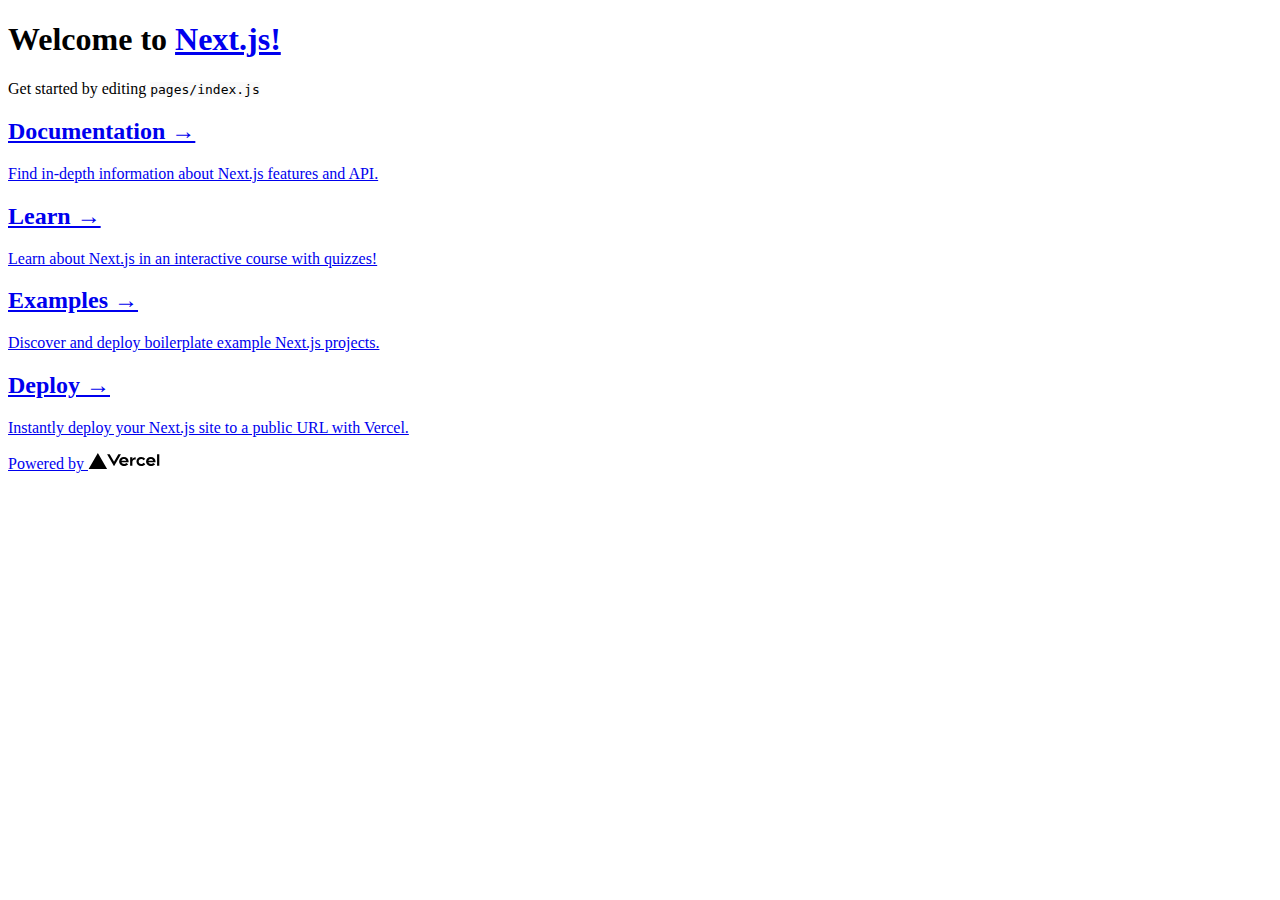
==== index.html @ f02c8e52 "deploy: b98e49af47a2959d5cad253d848e315b4749b110" ====
<!DOCTYPE html><html lang="ja"><head><meta charSet="utf-8"/><meta name="viewport" content="width=device-width"/><meta name="next-head-count" content="2"/><title>Create Next App</title><meta name="description" content="Generated by create next app"/><link rel="icon" href="favicon.ico"/><link rel="preload" href="/othello/_next/static/css/27d177a30947857b.css" as="style"/><link rel="stylesheet" href="/othello/_next/static/css/27d177a30947857b.css" data-n-g=""/><link rel="preload" href="/othello/_next/static/css/33e87387dfaddfb2.css" as="style"/><link rel="stylesheet" href="/othello/_next/static/css/33e87387dfaddfb2.css" data-n-p=""/><noscript data-n-css=""></noscript><script defer="" nomodule="" src="/othello/_next/static/chunks/polyfills-c67a75d1b6f99dc8.js"></script><script src="/othello/_next/static/chunks/webpack-93f25bce81b3cdbe.js" defer=""></script><script src="/othello/_next/static/chunks/framework-cda2f1305c3d9424.js" defer=""></script><script src="/othello/_next/static/chunks/main-6b0bb12c5ff2d6cf.js" defer=""></script><script src="/othello/_next/static/chunks/pages/_app-41a4dd47d6baf0a1.js" defer=""></script><script src="/othello/_next/static/chunks/pages/index-277662f0da26c3b1.js" defer=""></script><script src="/othello/_next/static/UCdcIO874xUPMAkbWlMO1/_buildManifest.js" defer=""></script><script src="/othello/_next/static/UCdcIO874xUPMAkbWlMO1/_ssgManifest.js" defer=""></script></head><body><div id="__next"><div class="index_container__gnN1f"><main class="index_main__kAcUb"><h1 class="index_title__gEapU">Welcome to <a href="https://nextjs.org">Next.js!</a></h1><p class="index_description__087sm">Get started by editing<!-- --> <code class="index_code__VeCgy" style="background-color:#fafafa">pages/index.js</code></p><div class="index_grid__FmmIe"><a class="index_card__kAxi6" href="https://nextjs.org/docs"><h2>Documentation →</h2><p>Find in-depth information about Next.js features and API.</p></a><a class="index_card__kAxi6" href="https://nextjs.org/learn"><h2>Learn →</h2><p>Learn about Next.js in an interactive course with quizzes!</p></a><a class="index_card__kAxi6" href="https://github.com/vercel/next.js/tree/master/examples"><h2>Examples →</h2><p>Discover and deploy boilerplate example Next.js projects.</p></a><a class="index_card__kAxi6" href="https://vercel.com/new?utm_source=create-next-app&amp;utm_medium=default-template&amp;utm_campaign=create-next-app"><h2>Deploy →</h2><p>Instantly deploy your Next.js site to a public URL with Vercel.</p></a></div></main><footer class="index_footer__qq_p6"><a href="https://vercel.com?utm_source=create-next-app&amp;utm_medium=default-template&amp;utm_campaign=create-next-app" target="_blank" rel="noopener noreferrer">Powered by<!-- --> <span class="index_logo__FcDOZ"><img src="vercel.svg" alt="Vercel Logo" width="72" height="16"/></span></a></footer></div></div><script id="__NEXT_DATA__" type="application/json">{"props":{"pageProps":{}},"page":"/","query":{},"buildId":"UCdcIO874xUPMAkbWlMO1","assetPrefix":"/othello","nextExport":true,"autoExport":true,"isFallback":false,"scriptLoader":[]}</script></body></html>
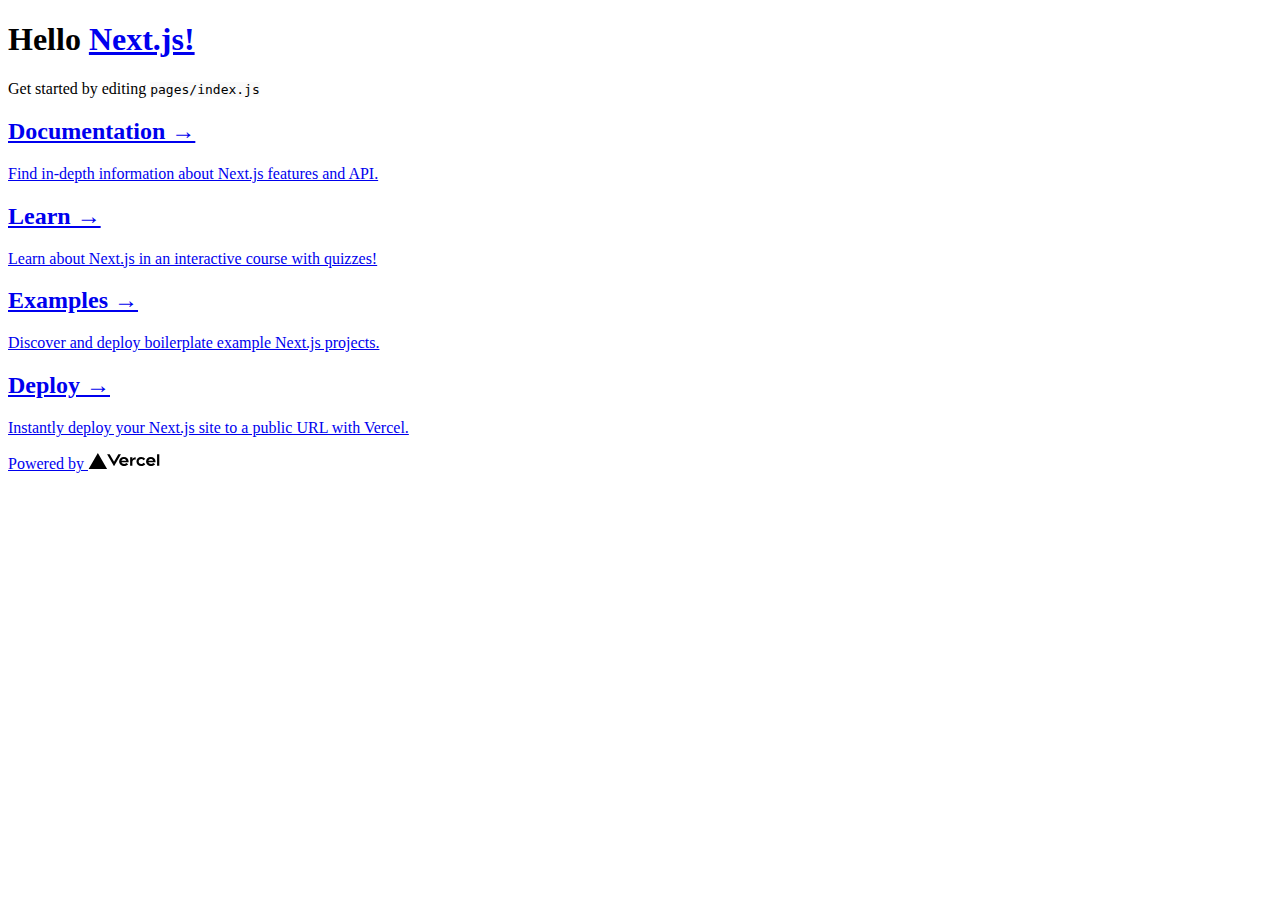
==== commit 129fde7b: "deploy: abd9a56f9da5b4a1305ced0278b87655e9ada1f2" ====
--- a/index.html
+++ b/index.html
@@ -1 +1 @@
-<!DOCTYPE html><html lang="ja"><head><meta charSet="utf-8"/><meta name="viewport" content="width=device-width"/><meta name="next-head-count" content="2"/><title>Create Next App</title><meta name="description" content="Generated by create next app"/><link rel="icon" href="favicon.ico"/><link rel="preload" href="/othello/_next/static/css/27d177a30947857b.css" as="style"/><link rel="stylesheet" href="/othello/_next/static/css/27d177a30947857b.css" data-n-g=""/><link rel="preload" href="/othello/_next/static/css/33e87387dfaddfb2.css" as="style"/><link rel="stylesheet" href="/othello/_next/static/css/33e87387dfaddfb2.css" data-n-p=""/><noscript data-n-css=""></noscript><script defer="" nomodule="" src="/othello/_next/static/chunks/polyfills-c67a75d1b6f99dc8.js"></script><script src="/othello/_next/static/chunks/webpack-93f25bce81b3cdbe.js" defer=""></script><script src="/othello/_next/static/chunks/framework-cda2f1305c3d9424.js" defer=""></script><script src="/othello/_next/static/chunks/main-6b0bb12c5ff2d6cf.js" defer=""></script><script src="/othello/_next/static/chunks/pages/_app-41a4dd47d6baf0a1.js" defer=""></script><script src="/othello/_next/static/chunks/pages/index-277662f0da26c3b1.js" defer=""></script><script src="/othello/_next/static/UCdcIO874xUPMAkbWlMO1/_buildManifest.js" defer=""></script><script src="/othello/_next/static/UCdcIO874xUPMAkbWlMO1/_ssgManifest.js" defer=""></script></head><body><div id="__next"><div class="index_container__gnN1f"><main class="index_main__kAcUb"><h1 class="index_title__gEapU">Welcome to <a href="https://nextjs.org">Next.js!</a></h1><p class="index_description__087sm">Get started by editing<!-- --> <code class="index_code__VeCgy" style="background-color:#fafafa">pages/index.js</code></p><div class="index_grid__FmmIe"><a class="index_card__kAxi6" href="https://nextjs.org/docs"><h2>Documentation →</h2><p>Find in-depth information about Next.js features and API.</p></a><a class="index_card__kAxi6" href="https://nextjs.org/learn"><h2>Learn →</h2><p>Learn about Next.js in an interactive course with quizzes!</p></a><a class="index_card__kAxi6" href="https://github.com/vercel/next.js/tree/master/examples"><h2>Examples →</h2><p>Discover and deploy boilerplate example Next.js projects.</p></a><a class="index_card__kAxi6" href="https://vercel.com/new?utm_source=create-next-app&amp;utm_medium=default-template&amp;utm_campaign=create-next-app"><h2>Deploy →</h2><p>Instantly deploy your Next.js site to a public URL with Vercel.</p></a></div></main><footer class="index_footer__qq_p6"><a href="https://vercel.com?utm_source=create-next-app&amp;utm_medium=default-template&amp;utm_campaign=create-next-app" target="_blank" rel="noopener noreferrer">Powered by<!-- --> <span class="index_logo__FcDOZ"><img src="vercel.svg" alt="Vercel Logo" width="72" height="16"/></span></a></footer></div></div><script id="__NEXT_DATA__" type="application/json">{"props":{"pageProps":{}},"page":"/","query":{},"buildId":"UCdcIO874xUPMAkbWlMO1","assetPrefix":"/othello","nextExport":true,"autoExport":true,"isFallback":false,"scriptLoader":[]}</script></body></html>+<!DOCTYPE html><html lang="ja"><head><meta charSet="utf-8"/><meta name="viewport" content="width=device-width"/><meta name="next-head-count" content="2"/><title>Create Next App</title><meta name="description" content="Generated by create next app"/><link rel="icon" href="favicon.ico"/><link rel="preload" href="/othello/_next/static/css/27d177a30947857b.css" as="style"/><link rel="stylesheet" href="/othello/_next/static/css/27d177a30947857b.css" data-n-g=""/><link rel="preload" href="/othello/_next/static/css/33e87387dfaddfb2.css" as="style"/><link rel="stylesheet" href="/othello/_next/static/css/33e87387dfaddfb2.css" data-n-p=""/><noscript data-n-css=""></noscript><script defer="" nomodule="" src="/othello/_next/static/chunks/polyfills-c67a75d1b6f99dc8.js"></script><script src="/othello/_next/static/chunks/webpack-93f25bce81b3cdbe.js" defer=""></script><script src="/othello/_next/static/chunks/framework-cda2f1305c3d9424.js" defer=""></script><script src="/othello/_next/static/chunks/main-6b0bb12c5ff2d6cf.js" defer=""></script><script src="/othello/_next/static/chunks/pages/_app-41a4dd47d6baf0a1.js" defer=""></script><script src="/othello/_next/static/chunks/pages/index-82449b57eee7745d.js" defer=""></script><script src="/othello/_next/static/ZY2XbqtZjZGcTNPVWRgZO/_buildManifest.js" defer=""></script><script src="/othello/_next/static/ZY2XbqtZjZGcTNPVWRgZO/_ssgManifest.js" defer=""></script></head><body><div id="__next"><div class="index_container__gnN1f"><main class="index_main__kAcUb"><h1 class="index_title__gEapU">Hello <a href="https://nextjs.org">Next.js!</a></h1><p class="index_description__087sm">Get started by editing<!-- --> <code class="index_code__VeCgy" style="background-color:#fafafa">pages/index.js</code></p><div class="index_grid__FmmIe"><a class="index_card__kAxi6" href="https://nextjs.org/docs"><h2>Documentation →</h2><p>Find in-depth information about Next.js features and API.</p></a><a class="index_card__kAxi6" href="https://nextjs.org/learn"><h2>Learn →</h2><p>Learn about Next.js in an interactive course with quizzes!</p></a><a class="index_card__kAxi6" href="https://github.com/vercel/next.js/tree/master/examples"><h2>Examples →</h2><p>Discover and deploy boilerplate example Next.js projects.</p></a><a class="index_card__kAxi6" href="https://vercel.com/new?utm_source=create-next-app&amp;utm_medium=default-template&amp;utm_campaign=create-next-app"><h2>Deploy →</h2><p>Instantly deploy your Next.js site to a public URL with Vercel.</p></a></div></main><footer class="index_footer__qq_p6"><a href="https://vercel.com?utm_source=create-next-app&amp;utm_medium=default-template&amp;utm_campaign=create-next-app" target="_blank" rel="noopener noreferrer">Powered by<!-- --> <span class="index_logo__FcDOZ"><img src="vercel.svg" alt="Vercel Logo" width="72" height="16"/></span></a></footer></div></div><script id="__NEXT_DATA__" type="application/json">{"props":{"pageProps":{}},"page":"/","query":{},"buildId":"ZY2XbqtZjZGcTNPVWRgZO","assetPrefix":"/othello","nextExport":true,"autoExport":true,"isFallback":false,"scriptLoader":[]}</script></body></html>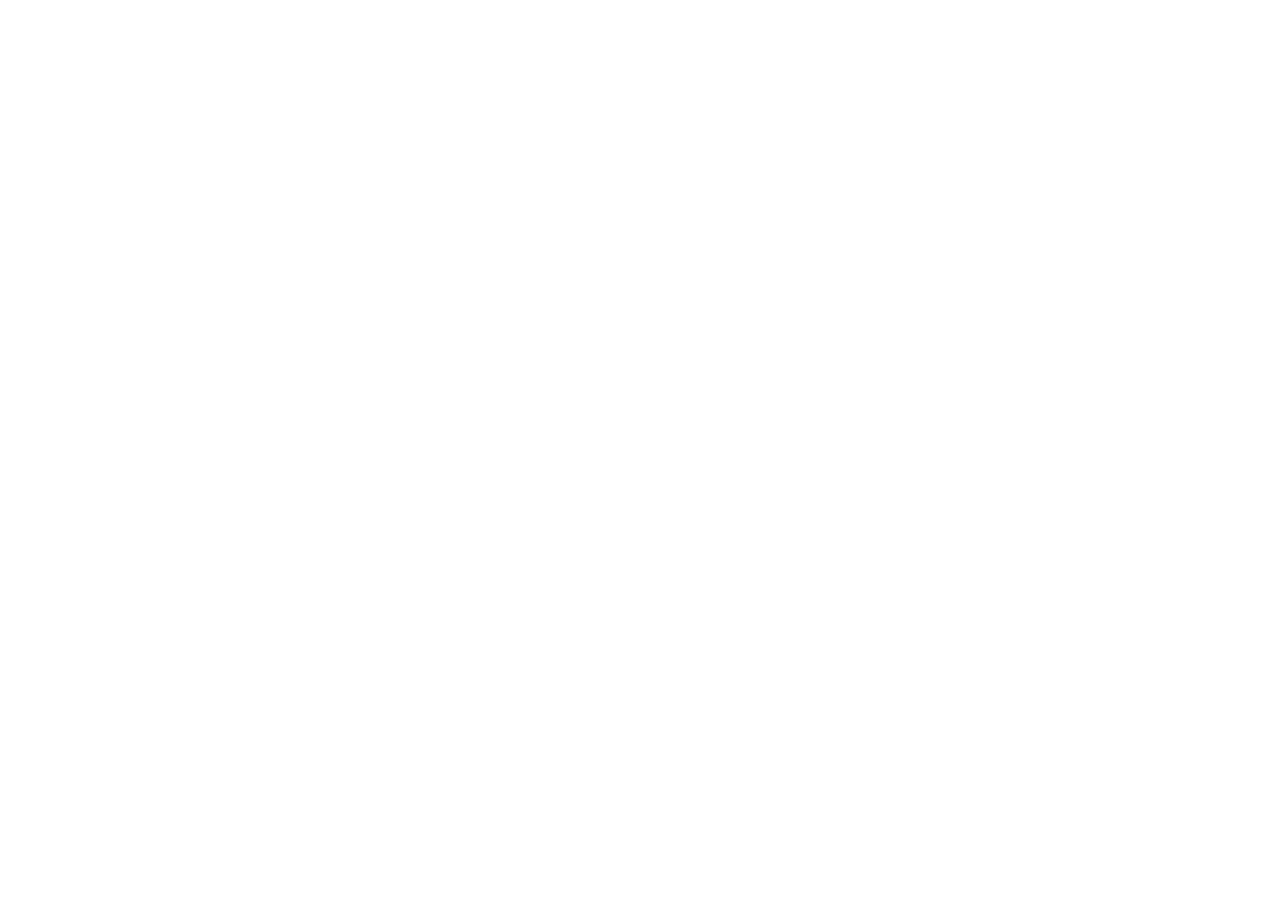
==== commit 2d1e3fb5: "deploy: 860894665a77144f4254153ca2a93420fd6f6059" ====
--- a/index.html
+++ b/index.html
@@ -1 +1 @@
-<!DOCTYPE html><html lang="ja"><head><meta charSet="utf-8"/><meta name="viewport" content="width=device-width"/><meta name="next-head-count" content="2"/><title>Create Next App</title><meta name="description" content="Generated by create next app"/><link rel="icon" href="favicon.ico"/><link rel="preload" href="/othello/_next/static/css/27d177a30947857b.css" as="style"/><link rel="stylesheet" href="/othello/_next/static/css/27d177a30947857b.css" data-n-g=""/><link rel="preload" href="/othello/_next/static/css/33e87387dfaddfb2.css" as="style"/><link rel="stylesheet" href="/othello/_next/static/css/33e87387dfaddfb2.css" data-n-p=""/><noscript data-n-css=""></noscript><script defer="" nomodule="" src="/othello/_next/static/chunks/polyfills-c67a75d1b6f99dc8.js"></script><script src="/othello/_next/static/chunks/webpack-93f25bce81b3cdbe.js" defer=""></script><script src="/othello/_next/static/chunks/framework-cda2f1305c3d9424.js" defer=""></script><script src="/othello/_next/static/chunks/main-6b0bb12c5ff2d6cf.js" defer=""></script><script src="/othello/_next/static/chunks/pages/_app-41a4dd47d6baf0a1.js" defer=""></script><script src="/othello/_next/static/chunks/pages/index-82449b57eee7745d.js" defer=""></script><script src="/othello/_next/static/ZY2XbqtZjZGcTNPVWRgZO/_buildManifest.js" defer=""></script><script src="/othello/_next/static/ZY2XbqtZjZGcTNPVWRgZO/_ssgManifest.js" defer=""></script></head><body><div id="__next"><div class="index_container__gnN1f"><main class="index_main__kAcUb"><h1 class="index_title__gEapU">Hello <a href="https://nextjs.org">Next.js!</a></h1><p class="index_description__087sm">Get started by editing<!-- --> <code class="index_code__VeCgy" style="background-color:#fafafa">pages/index.js</code></p><div class="index_grid__FmmIe"><a class="index_card__kAxi6" href="https://nextjs.org/docs"><h2>Documentation →</h2><p>Find in-depth information about Next.js features and API.</p></a><a class="index_card__kAxi6" href="https://nextjs.org/learn"><h2>Learn →</h2><p>Learn about Next.js in an interactive course with quizzes!</p></a><a class="index_card__kAxi6" href="https://github.com/vercel/next.js/tree/master/examples"><h2>Examples →</h2><p>Discover and deploy boilerplate example Next.js projects.</p></a><a class="index_card__kAxi6" href="https://vercel.com/new?utm_source=create-next-app&amp;utm_medium=default-template&amp;utm_campaign=create-next-app"><h2>Deploy →</h2><p>Instantly deploy your Next.js site to a public URL with Vercel.</p></a></div></main><footer class="index_footer__qq_p6"><a href="https://vercel.com?utm_source=create-next-app&amp;utm_medium=default-template&amp;utm_campaign=create-next-app" target="_blank" rel="noopener noreferrer">Powered by<!-- --> <span class="index_logo__FcDOZ"><img src="vercel.svg" alt="Vercel Logo" width="72" height="16"/></span></a></footer></div></div><script id="__NEXT_DATA__" type="application/json">{"props":{"pageProps":{}},"page":"/","query":{},"buildId":"ZY2XbqtZjZGcTNPVWRgZO","assetPrefix":"/othello","nextExport":true,"autoExport":true,"isFallback":false,"scriptLoader":[]}</script></body></html>+<!DOCTYPE html><html lang="ja"><head><meta charSet="utf-8"/><meta name="viewport" content="width=device-width"/><meta name="next-head-count" content="2"/><title>Create Next App</title><meta name="description" content="Generated by create next app"/><link rel="icon" href="favicon.ico"/><link rel="preload" href="/othello/_next/static/css/27d177a30947857b.css" as="style"/><link rel="stylesheet" href="/othello/_next/static/css/27d177a30947857b.css" data-n-g=""/><link rel="preload" href="/othello/_next/static/css/9ef24126dd9e6d76.css" as="style"/><link rel="stylesheet" href="/othello/_next/static/css/9ef24126dd9e6d76.css" data-n-p=""/><noscript data-n-css=""></noscript><script defer="" nomodule="" src="/othello/_next/static/chunks/polyfills-c67a75d1b6f99dc8.js"></script><script src="/othello/_next/static/chunks/webpack-93f25bce81b3cdbe.js" defer=""></script><script src="/othello/_next/static/chunks/framework-eaa0f3520361d921.js" defer=""></script><script src="/othello/_next/static/chunks/main-6b0bb12c5ff2d6cf.js" defer=""></script><script src="/othello/_next/static/chunks/pages/_app-41a4dd47d6baf0a1.js" defer=""></script><script src="/othello/_next/static/chunks/pages/index-c5d0d78131bf3c82.js" defer=""></script><script src="/othello/_next/static/2Y5ZiMeEE8VzKy8kT20zx/_buildManifest.js" defer=""></script><script src="/othello/_next/static/2Y5ZiMeEE8VzKy8kT20zx/_ssgManifest.js" defer=""></script></head><body><div id="__next"><div class="index_container__gnN1f"><div class="index_board__2d6xe"><div class="index_cell__3W8ZQ"></div><div class="index_cell__3W8ZQ"></div><div class="index_cell__3W8ZQ"></div><div class="index_cell__3W8ZQ"></div><div class="index_cell__3W8ZQ"></div><div class="index_cell__3W8ZQ"></div><div class="index_cell__3W8ZQ"></div><div class="index_cell__3W8ZQ"></div><div class="index_cell__3W8ZQ"></div><div class="index_cell__3W8ZQ"></div><div class="index_cell__3W8ZQ"></div><div class="index_cell__3W8ZQ"></div><div class="index_cell__3W8ZQ"></div><div class="index_cell__3W8ZQ"></div><div class="index_cell__3W8ZQ"></div><div class="index_cell__3W8ZQ"></div><div class="index_cell__3W8ZQ"></div><div class="index_cell__3W8ZQ"></div><div class="index_cell__3W8ZQ"></div><div class="index_cell__3W8ZQ"></div><div class="index_cell__3W8ZQ"></div><div class="index_cell__3W8ZQ"></div><div class="index_cell__3W8ZQ"></div><div class="index_cell__3W8ZQ"></div><div class="index_cell__3W8ZQ"></div><div class="index_cell__3W8ZQ"></div><div class="index_cell__3W8ZQ"></div><div class="index_cell__3W8ZQ"><div class="index_stone__oeDmm" style="background:#000"></div></div><div class="index_cell__3W8ZQ"><div class="index_stone__oeDmm" style="background:#fff"></div></div><div class="index_cell__3W8ZQ"></div><div class="index_cell__3W8ZQ"></div><div class="index_cell__3W8ZQ"></div><div class="index_cell__3W8ZQ"></div><div class="index_cell__3W8ZQ"></div><div class="index_cell__3W8ZQ"></div><div class="index_cell__3W8ZQ"><div class="index_stone__oeDmm" style="background:#fff"></div></div><div class="index_cell__3W8ZQ"><div class="index_stone__oeDmm" style="background:#000"></div></div><div class="index_cell__3W8ZQ"></div><div class="index_cell__3W8ZQ"></div><div class="index_cell__3W8ZQ"></div><div class="index_cell__3W8ZQ"></div><div class="index_cell__3W8ZQ"></div><div class="index_cell__3W8ZQ"></div><div class="index_cell__3W8ZQ"></div><div class="index_cell__3W8ZQ"></div><div class="index_cell__3W8ZQ"></div><div class="index_cell__3W8ZQ"></div><div class="index_cell__3W8ZQ"></div><div class="index_cell__3W8ZQ"></div><div class="index_cell__3W8ZQ"></div><div class="index_cell__3W8ZQ"></div><div class="index_cell__3W8ZQ"></div><div class="index_cell__3W8ZQ"></div><div class="index_cell__3W8ZQ"></div><div class="index_cell__3W8ZQ"></div><div class="index_cell__3W8ZQ"></div><div class="index_cell__3W8ZQ"></div><div class="index_cell__3W8ZQ"></div><div class="index_cell__3W8ZQ"></div><div class="index_cell__3W8ZQ"></div><div class="index_cell__3W8ZQ"></div><div class="index_cell__3W8ZQ"></div><div class="index_cell__3W8ZQ"></div><div class="index_cell__3W8ZQ"></div></div></div></div><script id="__NEXT_DATA__" type="application/json">{"props":{"pageProps":{}},"page":"/","query":{},"buildId":"2Y5ZiMeEE8VzKy8kT20zx","assetPrefix":"/othello","nextExport":true,"autoExport":true,"isFallback":false,"scriptLoader":[]}</script></body></html>